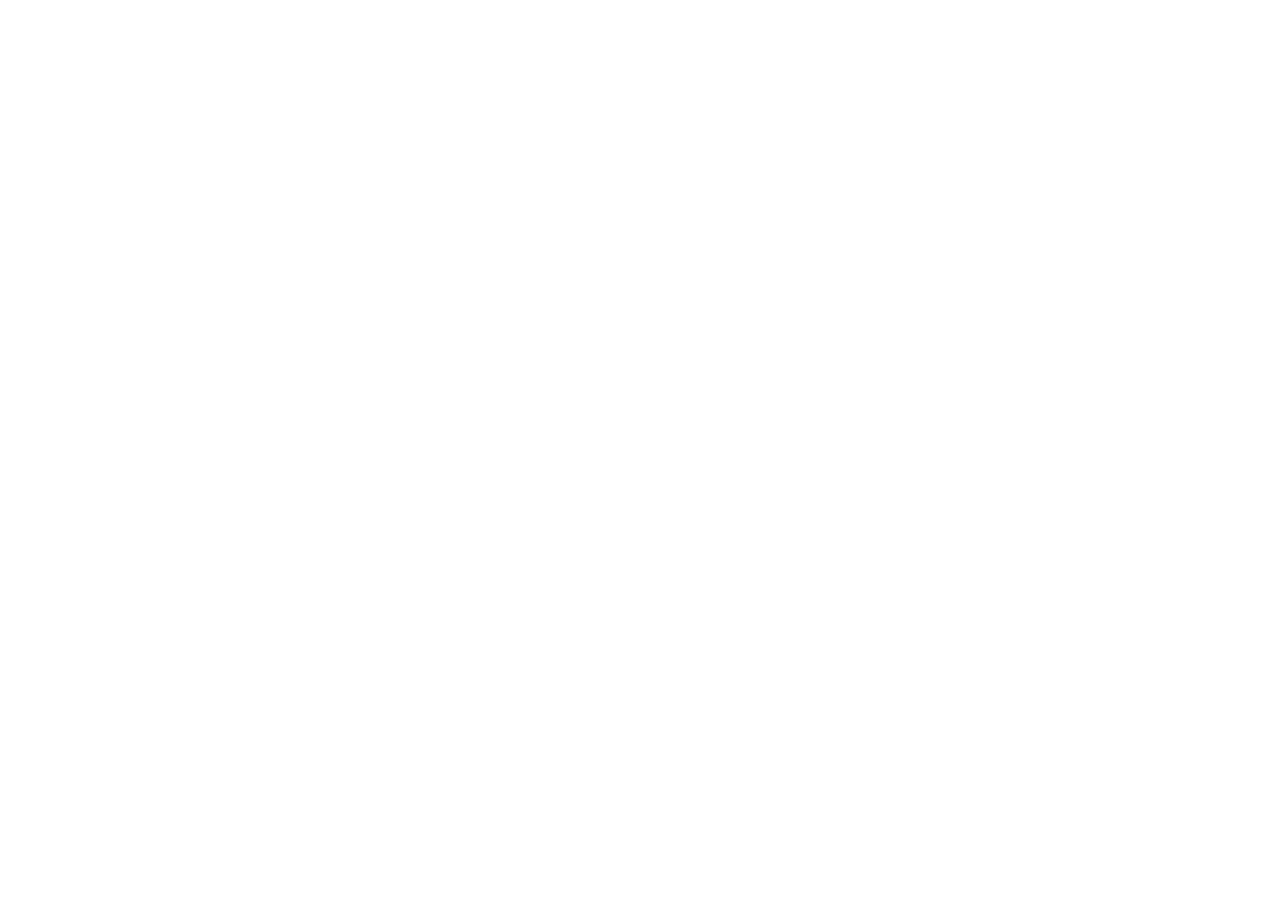
==== index.html @ 9119662d "primer Commit XD" ====
<!DOCTYPE html>
<html lang="en">
<head>
    <meta charset="UTF-8">
    <meta http-equiv="X-UA-Compatible" content="IE=edge">
    <meta name="viewport" content="width=device-width, initial-scale=1.0">
    <title>Document</title>
</head>
<body>
    
</body>
</html>
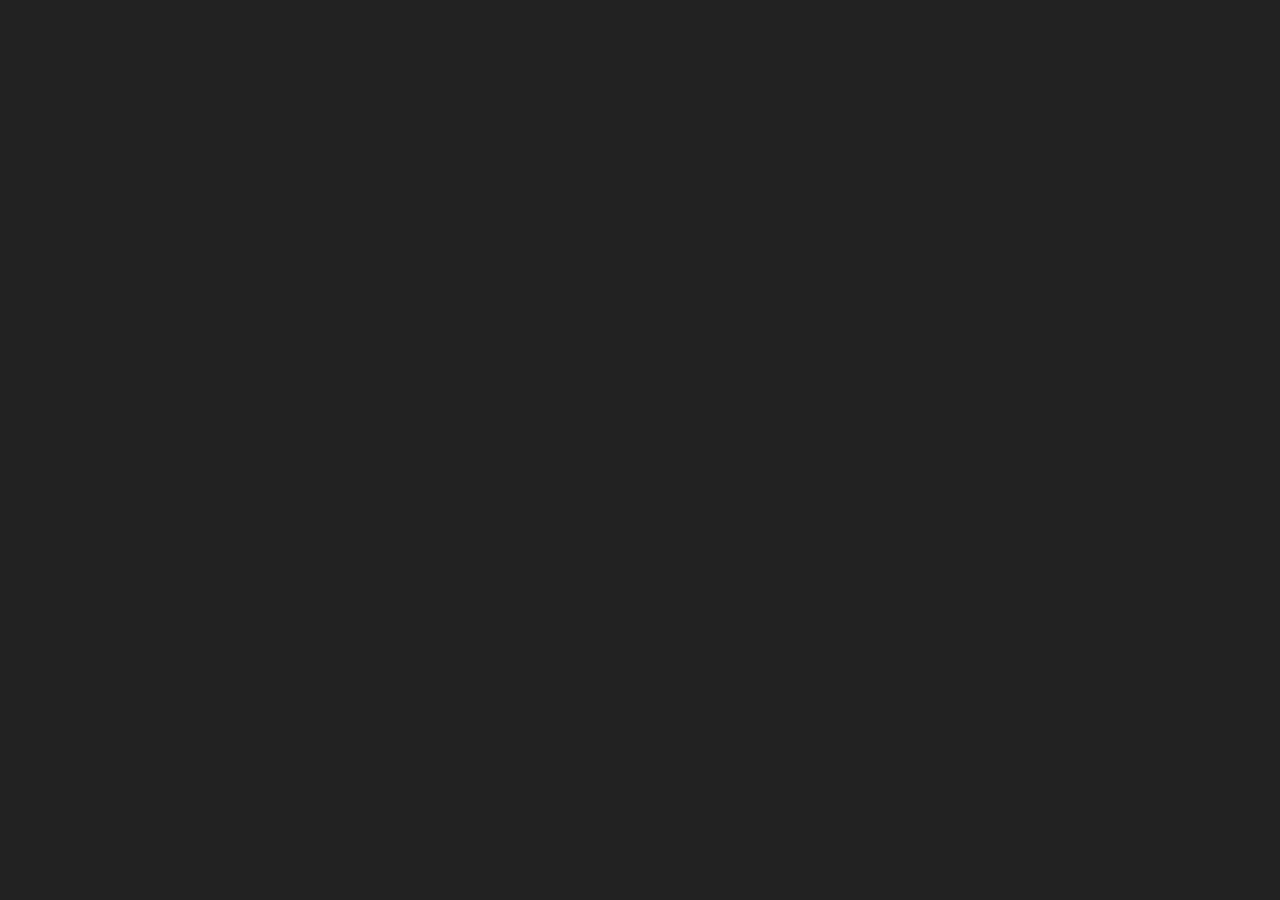
==== commit 57062f39: "agregó styles css" ====
--- a/index.html
+++ b/index.html
@@ -4,7 +4,8 @@
     <meta charset="UTF-8">
     <meta http-equiv="X-UA-Compatible" content="IE=edge">
     <meta name="viewport" content="width=device-width, initial-scale=1.0">
-    <title>Document</title>
+    <link rel="stylesheet" href="styles/main.css">
+    <title>Title</title>
 </head>
 <body>
     
--- a/styles/main.css
+++ b/styles/main.css
@@ -0,0 +1,4 @@
+body {
+    background: #222;
+    color: #ccc;
+}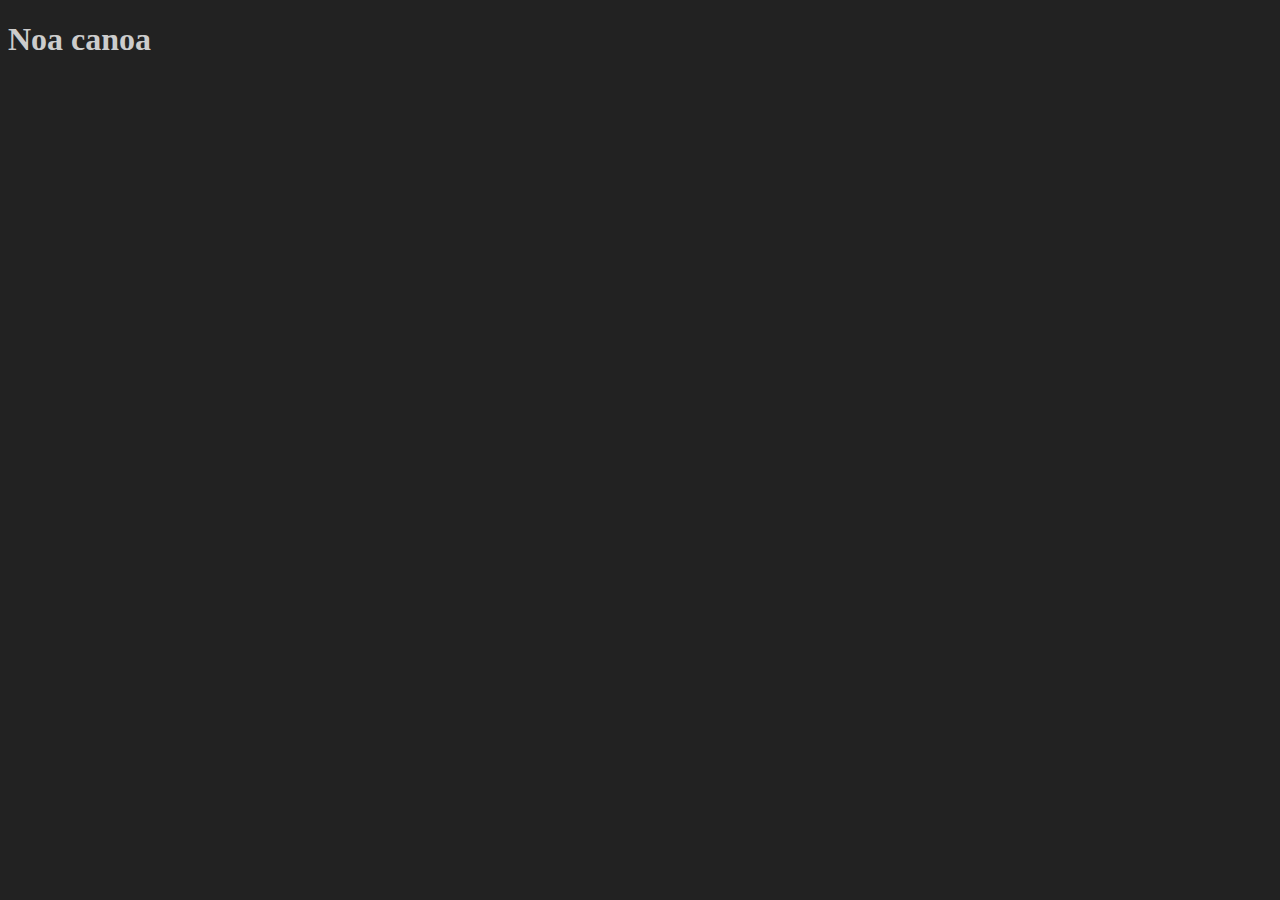
==== commit d232c17e: "agrega comandos Git" ====
--- a/index.html
+++ b/index.html
@@ -8,6 +8,6 @@
     <title>Title</title>
 </head>
 <body>
-    
+    <h1>Noa canoa</h1>
 </body>
 </html>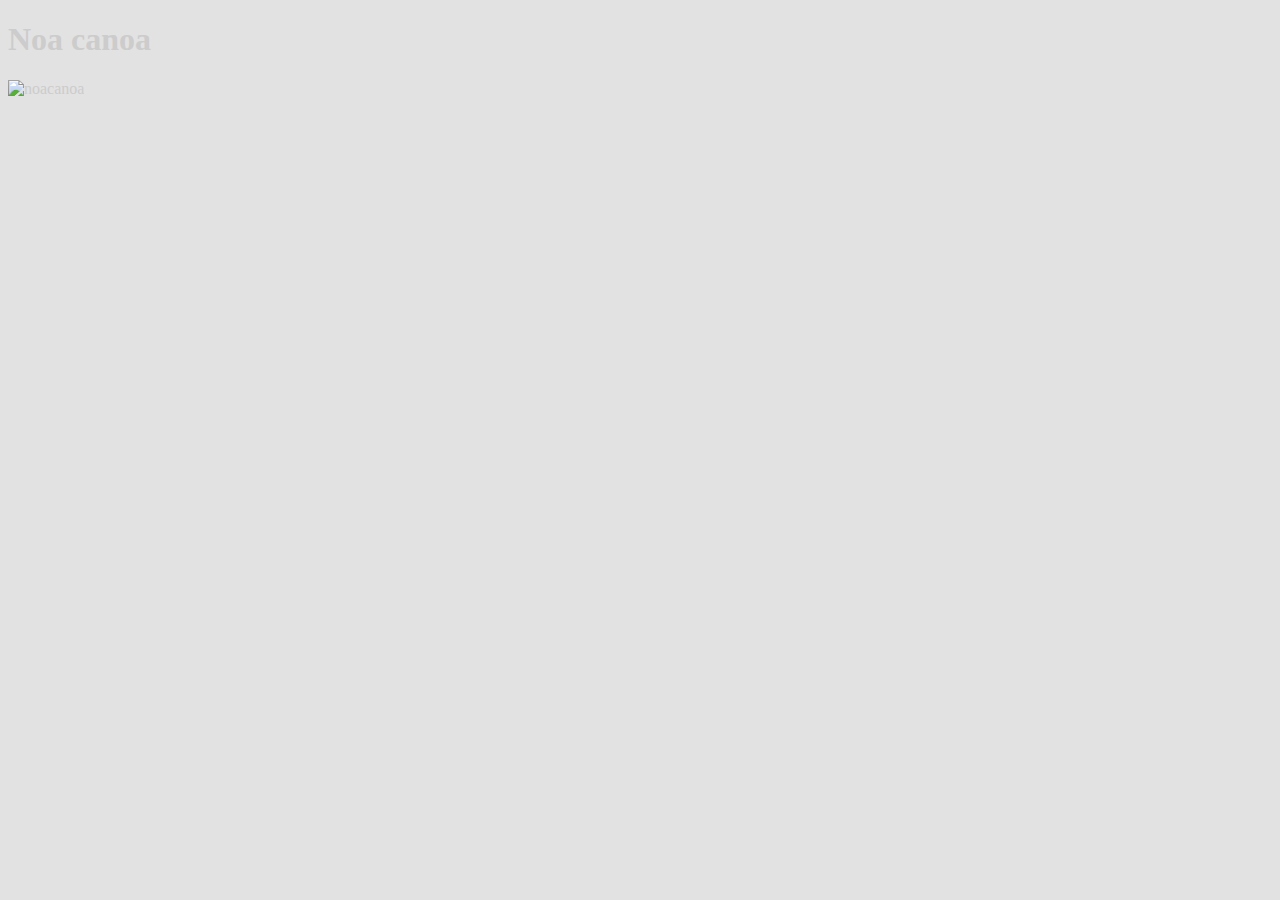
==== commit fe3c3204: "add file by paolo" ====
--- a/index.html
+++ b/index.html
@@ -9,5 +9,7 @@
 </head>
 <body>
     <h1>Noa canoa</h1>
+
+    <img src="img/noacanoa.jpg" alt="noacanoa">
 </body>
 </html>--- a/styles/main.css
+++ b/styles/main.css
@@ -1,4 +1,4 @@
 body {
-    background: #222;
+    background: #2222;
     color: #ccc;
 }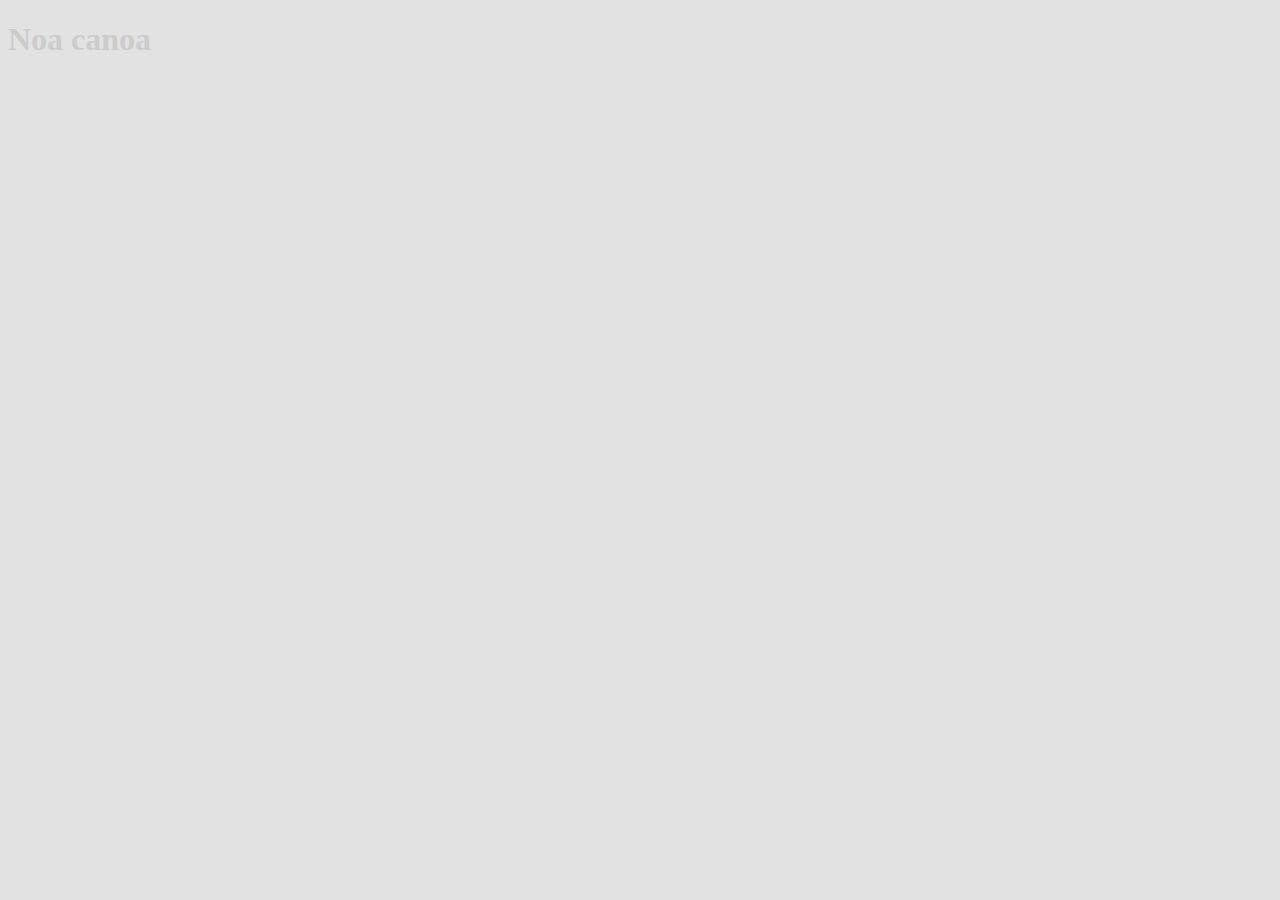
==== commit 99f74cb0: "noacanoa" ====
--- a/index.html
+++ b/index.html
@@ -8,8 +8,8 @@
     <title>Title</title>
 </head>
 <body>
+    <!-- Vamos a insertar la imagen -->
     <h1>Noa canoa</h1>
 
-    <img src="img/noacanoa.jpg" alt="noacanoa">
 </body>
 </html>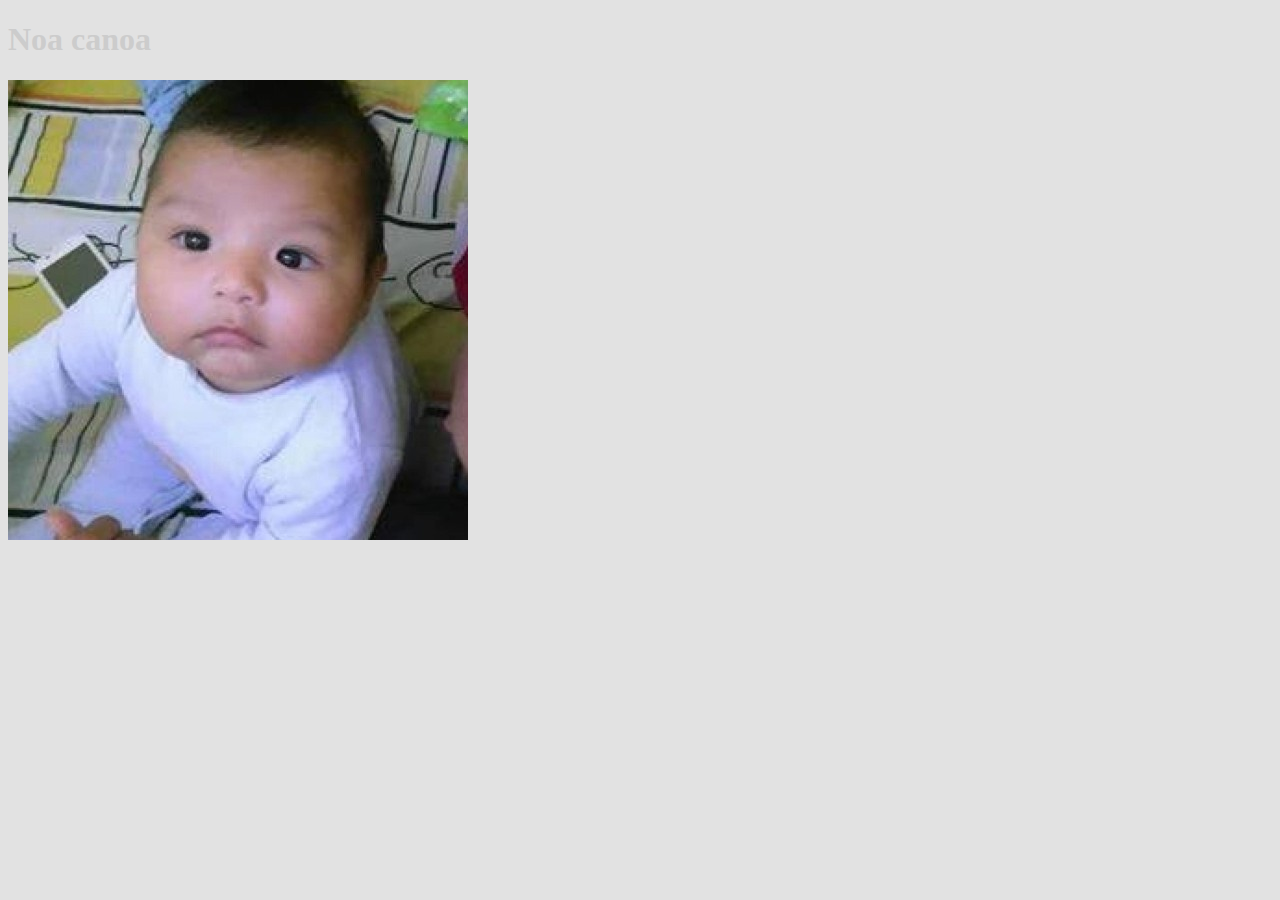
==== commit b27c3cda: "noacanoa 2" ====
--- a/index.html
+++ b/index.html
@@ -11,5 +11,8 @@
     <!-- Vamos a insertar la imagen -->
     <h1>Noa canoa</h1>
 
+
+    <img src="img/noacanoa.jpg" alt="noacanoa">
+
 </body>
 </html>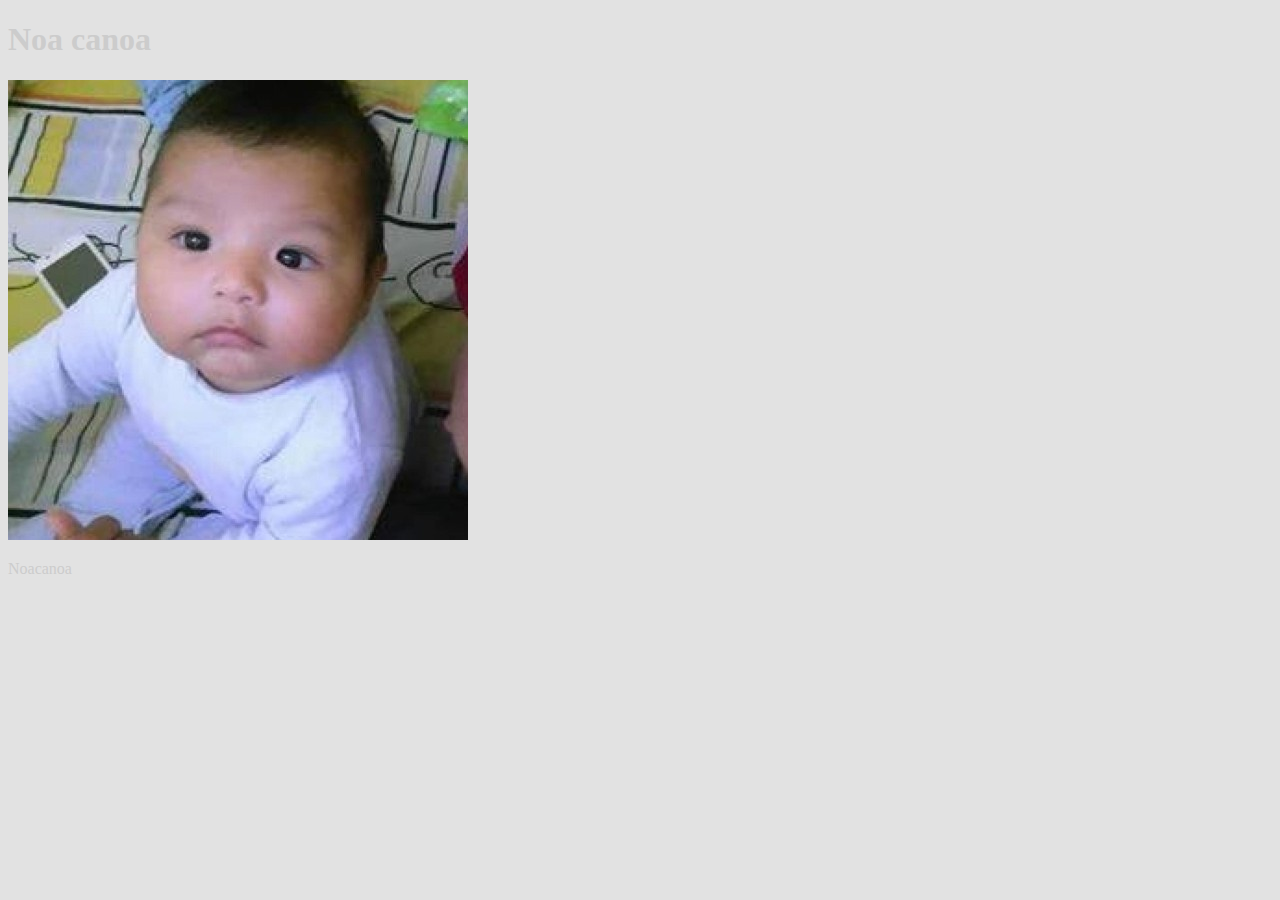
==== commit c86f5ea0: "Primer commite desde VScode" ====
--- a/index.html
+++ b/index.html
@@ -5,7 +5,7 @@
     <meta http-equiv="X-UA-Compatible" content="IE=edge">
     <meta name="viewport" content="width=device-width, initial-scale=1.0">
     <link rel="stylesheet" href="styles/main.css">
-    <title>Title</title>
+    <title>practicnado desde VSCOde</title>
 </head>
 <body>
     <!-- Vamos a insertar la imagen -->
@@ -14,5 +14,9 @@
 
     <img src="img/noacanoa.jpg" alt="noacanoa">
 
+    <div>
+        <p>	Noacanoa</p>
+    </div>
+
 </body>
 </html>